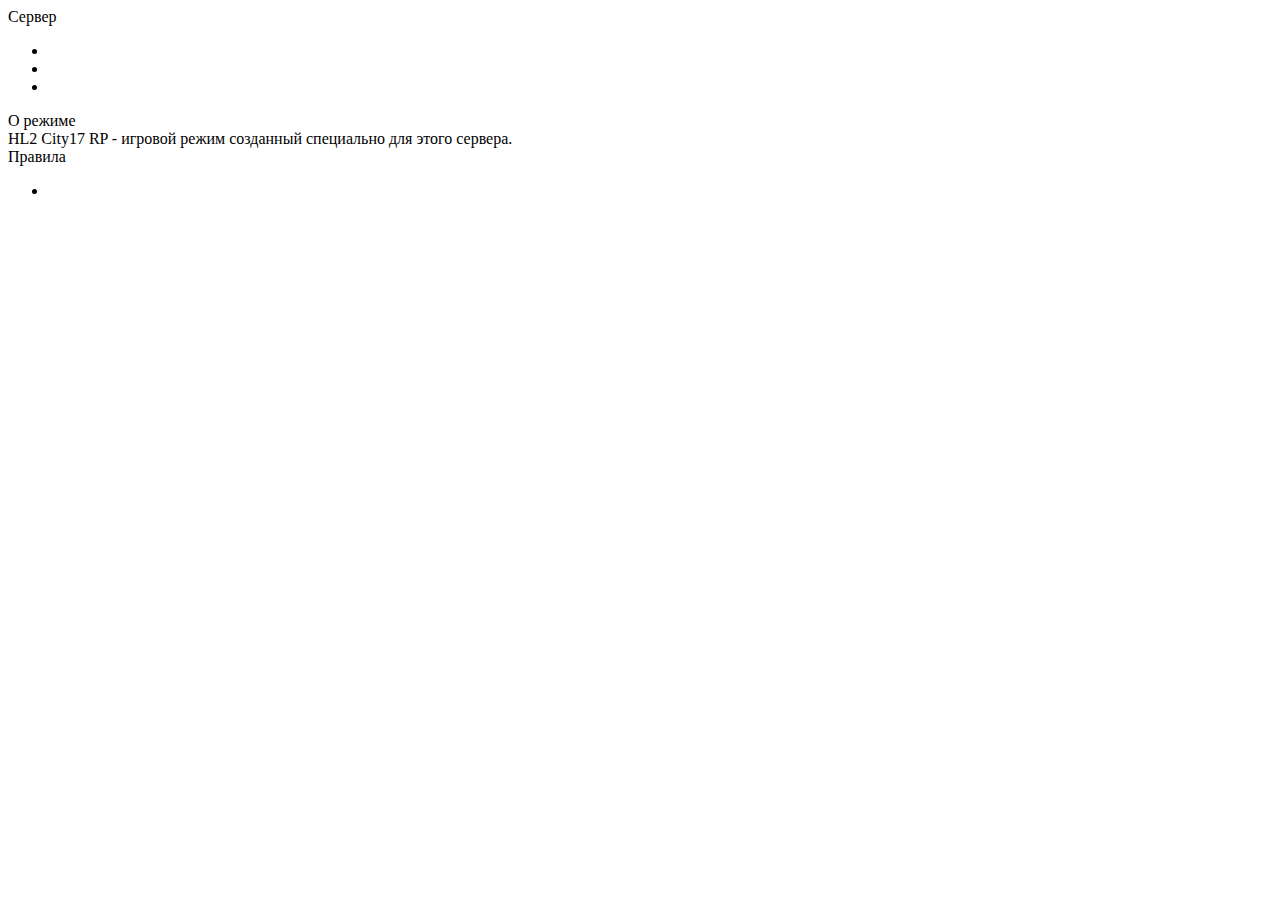
==== docs/loadscreen/index.html @ f75eea19 "Move loadscreen folder" ====
<html>
<head>
  <title>HL2 City17 RP</title>
  <link rel="stylesheet" href="/city17rp/loadscreen/style.css">
</head>
<body>

<div class="container">
  <div class="container-panel">
    <div class="panel">
      <div class="panel-title">Сервер</div>
      <div class="panel-content">
        <ul>
          <li id="servername"></li>
          <li id="mapname"></li>
          <li id="maxplayers"></li>
        </ul>
      </div>
    </div>
    <div class="panel">
      <div class="panel-title">О режиме</div>
      <div class="panel-content">
        HL2 City17 RP - игровой режим созданный специально для этого сервера.
      </div>
    </div>
    <div class="panel">
      <div class="panel-title">Правила</div>
      <div class="panel-content">
        <ul>
          <li></li>
        </ul>
      </div>
    </div>
  </div>
  <div class="loading" id="loading">
    <div class="loading-status"></div>
    <div class="loading-bar"></div>
  </div>
</div>

<script src="/city17rp/loadscreen/script.js"></script>
</body>
</html>
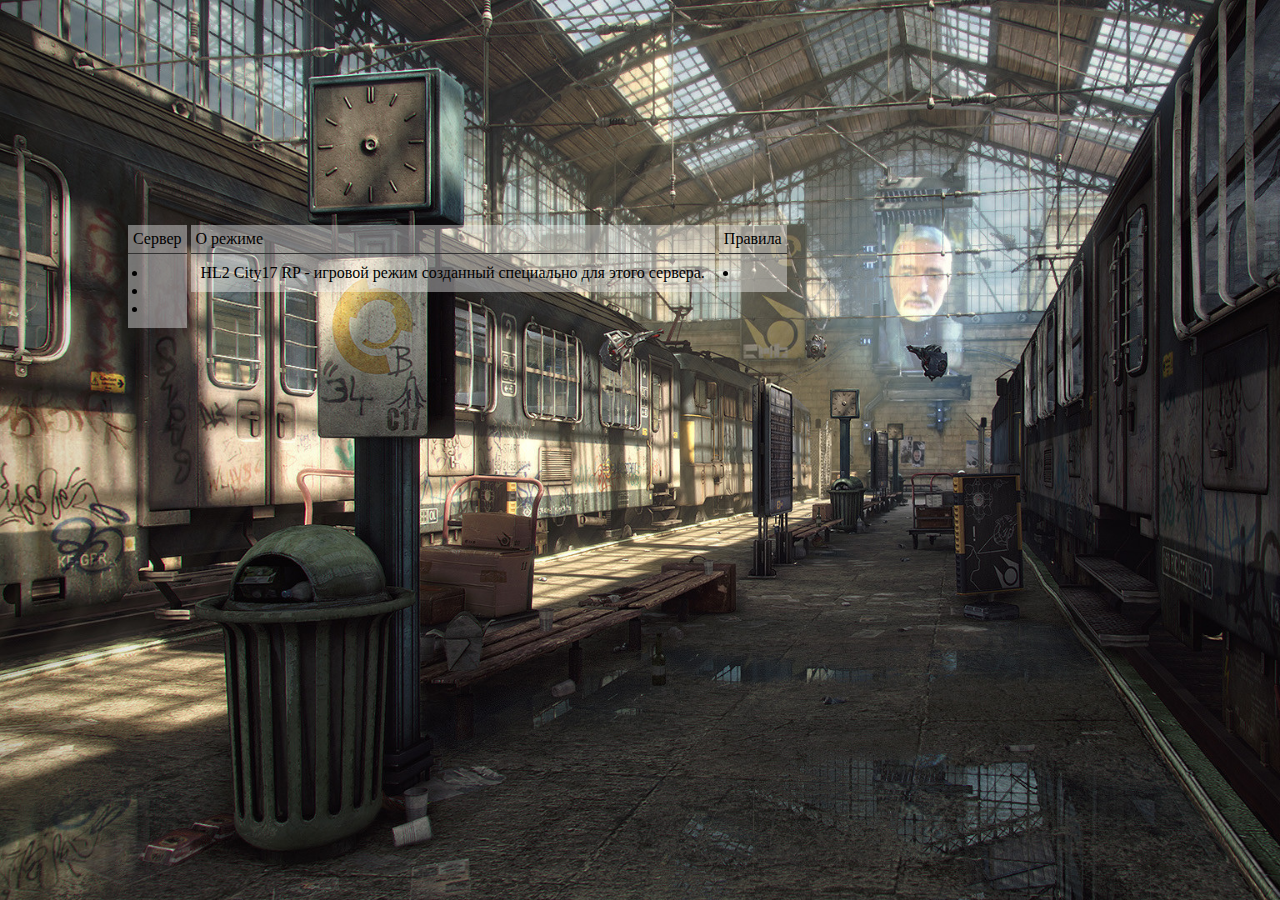
==== commit 9e8e0384: "Improvements load screen" ====
--- a/docs/loadscreen/index.html
+++ b/docs/loadscreen/index.html
@@ -1,7 +1,8 @@
 <html>
 <head>
   <title>HL2 City17 RP</title>
-  <link rel="stylesheet" href="/city17rp/loadscreen/style.css">
+  <link rel="stylesheet" href="style.css">
+  <meta charset="UTF-8">
 </head>
 <body>
 
@@ -38,6 +39,6 @@
   </div>
 </div>
 
-<script src="/city17rp/loadscreen/script.js"></script>
+<script src="script.js"></script>
 </body>
 </html>
--- a/docs/loadscreen/style.css
+++ b/docs/loadscreen/style.css
@@ -0,0 +1,38 @@
+body {
+  margin: 0;
+  background-image: url("backgrounds/bg1.jpg");
+  background-size: cover;
+}
+
+.container {
+  width: 80%;
+  height: 50%;
+  overflow: auto;
+  margin: auto;
+  position: absolute;
+  top: 0; left: 0; bottom: 0; right: 0;
+}
+
+.container-panel {
+
+}
+
+.panel {
+  display: inline-block;
+  vertical-align: top;
+  background: rgba(255,255,255,.4);
+}
+
+.panel-title {
+  border-bottom: 1px solid #333;
+  padding: 5px;
+}
+
+.panel-content {
+  padding: 10px;
+}
+
+.panel-content ul {
+  margin: 0;
+  padding: 0 0 0 10px;
+}
